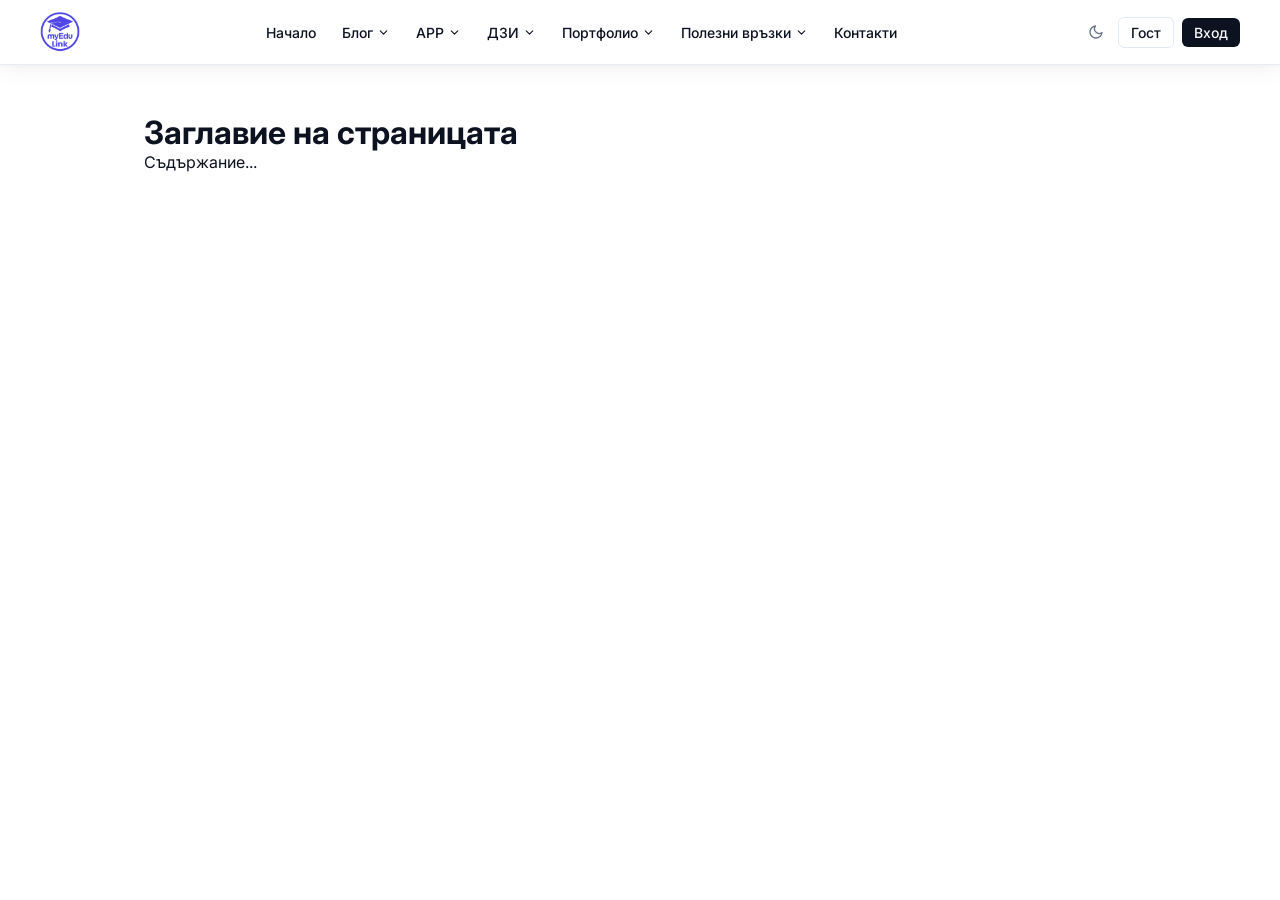
==== _template.html @ 7760b18c "Начален commit — MyEduLink публичен сайт Статичен уебсайт за образователния портал MyEduLink на инж." ====
<!DOCTYPE html>
<html lang="bg">
<head>
  <meta charset="utf-8"/>
  <meta name="viewport" content="width=device-width,initial-scale=1"/>
  <title>ЗАГЛАВИЕ — MyEduLink</title>
  <link rel="preconnect" href="https://fonts.googleapis.com"/>
  <link rel="preconnect" href="https://fonts.gstatic.com" crossorigin/>
  <link href="https://fonts.googleapis.com/css2?family=Inter:wght@400;500;600;700&display=swap" rel="stylesheet"/>
  <link rel="stylesheet" href="styles.css"/>
</head>
<body>

<header id="site-header">
  <nav class="nav-inner">

    <!-- Logo -->
    <a href="index.html" class="logo">
      <img src="logo.png" alt="MyEduLink" class="logo-img"/>
    </a>

    <!-- Desktop nav links -->
    <div class="nav-links">

      <a href="index.html" class="nav-link">Начало</a>

      <!-- Блог -->
      <div class="nav-item" data-dd="blog">
        <button class="nav-trigger">Блог
          <svg class="chev" viewBox="0 0 24 24"><polyline points="6 9 12 15 18 9"/></svg>
        </button>
        <div class="dd-wrap" id="dd-blog">
          <div class="dd-panel">
            <div class="dd-grid dd-grid-1">
              <a href="https://myedulink.eu/blog" class="dd-item">
                <div class="dd-item-icon"><svg viewBox="0 0 24 24"><path d="M2 22l10-10"/><path d="M16 8c0 0 2 2 2 5s-2 5-8 8c-6-3-8-8-8-8 0-6 8-13 14-13z"/></svg></div>
                <div class="dd-item-text"><span class="dd-title">Последни публикации</span><span class="dd-desc">Новини и актуални материали</span></div>
              </a>
              <a href="https://myedulink.eu/blog" class="dd-item">
                <div class="dd-item-icon"><svg viewBox="0 0 24 24"><polyline points="21 8 21 21 3 21 3 8"/><rect x="1" y="3" width="22" height="5"/><line x1="10" y1="12" x2="14" y2="12"/></svg></div>
                <div class="dd-item-text"><span class="dd-title">Архив</span><span class="dd-desc">Всички публикации</span></div>
              </a>
            </div>
          </div>
        </div>
      </div>

      <!-- APP -->
      <div class="nav-item" data-dd="app">
        <button class="nav-trigger">APP
          <svg class="chev" viewBox="0 0 24 24"><polyline points="6 9 12 15 18 9"/></svg>
        </button>
        <div class="dd-wrap" id="dd-app">
          <div class="dd-panel">
            <div class="dd-grid dd-grid-2">
              <a href="https://myedulink.eu/apps/weather" class="dd-item">
                <div class="dd-item-icon"><svg viewBox="0 0 24 24"><circle cx="12" cy="12" r="4"/><line x1="12" y1="2" x2="12" y2="6"/><line x1="12" y1="18" x2="12" y2="22"/><line x1="2" y1="12" x2="6" y2="12"/><line x1="18" y1="12" x2="22" y2="12"/><line x1="4.22" y1="4.22" x2="7.05" y2="7.05"/><line x1="16.95" y1="16.95" x2="19.78" y2="19.78"/><line x1="4.22" y1="19.78" x2="7.05" y2="16.95"/><line x1="16.95" y1="7.05" x2="19.78" y2="4.22"/></svg></div>
                <div class="dd-item-text"><span class="dd-title">Прогноза за времето</span><span class="dd-desc">Текущо и до 6-дневна прогноза</span></div>
              </a>
              <a href="https://myedulink.eu/apps/wheel" class="dd-item">
                <div class="dd-item-icon"><svg viewBox="0 0 24 24"><circle cx="12" cy="12" r="9"/><circle cx="12" cy="12" r="2.5"/><line x1="12" y1="3" x2="12" y2="9.5"/><line x1="12" y1="14.5" x2="12" y2="21"/><line x1="3" y1="12" x2="9.5" y2="12"/><line x1="14.5" y1="12" x2="21" y2="12"/><line x1="5.64" y1="5.64" x2="10.11" y2="10.11"/><line x1="13.89" y1="13.89" x2="18.36" y2="18.36"/><line x1="18.36" y1="5.64" x2="13.89" y2="10.11"/><line x1="10.11" y1="13.89" x2="5.64" y2="18.36"/></svg></div>
                <div class="dd-item-text"><span class="dd-title">Wheel of Fortune</span><span class="dd-desc">Завъртете колелото на съдбата</span></div>
              </a>
              <a href="https://myedulink.eu/apps/barcode" class="dd-item">
                <div class="dd-item-icon"><svg viewBox="0 0 24 24"><rect x="3" y="3" width="6" height="6" rx="0.5"/><rect x="15" y="3" width="6" height="6" rx="0.5"/><rect x="3" y="15" width="6" height="6" rx="0.5"/><rect x="5" y="5" width="2" height="2"/><rect x="17" y="5" width="2" height="2"/><rect x="5" y="17" width="2" height="2"/><path d="M15 15h2v2h-2zm4 0h2v2h-2zm-4 4h2v2h-2zm2-2h2v2h-2z"/></svg></div>
                <div class="dd-item-text"><span class="dd-title">QR Генератор</span><span class="dd-desc">Генерирай персонализирани QR кодове</span></div>
              </a>
              <a href="https://myedulink.eu/apps/converter" class="dd-item">
                <div class="dd-item-icon"><svg viewBox="0 0 24 24"><path d="M4 7h16M4 12h10M4 17h7"/><path d="m16 14 3 3-3 3"/></svg></div>
                <div class="dd-item-text"><span class="dd-title">Конвертор на бройни системи</span><span class="dd-desc">Преобразувай с видими стъпки</span></div>
              </a>
              <a href="https://myedulink.eu/apps/binary" class="dd-item">
                <div class="dd-item-icon"><svg viewBox="0 0 24 24"><polyline points="16 18 22 12 16 6"/><polyline points="8 6 2 12 8 18"/></svg></div>
                <div class="dd-item-text"><span class="dd-title">Двоична Аритметика</span><span class="dd-desc">Събиране, изваждане, умножение, деление</span></div>
              </a>
              <a href="https://myedulink.eu/apps/flowchart" class="dd-item">
                <div class="dd-item-icon"><svg viewBox="0 0 24 24"><rect x="3" y="3" width="6" height="4" rx="1"/><rect x="15" y="9" width="6" height="4" rx="1"/><rect x="3" y="17" width="6" height="4" rx="1"/><path d="M9 5h3a3 3 0 0 1 3 3v8a3 3 0 0 1-3 3H9"/><line x1="6" y1="7" x2="6" y2="17"/></svg></div>
                <div class="dd-item-text"><span class="dd-title">Блок-Диаграма</span><span class="dd-desc">Създавай и изпълнявай алгоритми</span></div>
              </a>
              <a href="https://myedulink.eu/apps/countdown" class="dd-item">
                <div class="dd-item-icon"><svg viewBox="0 0 24 24"><circle cx="12" cy="12" r="10"/><polyline points="12 6 12 12 16 14"/></svg></div>
                <div class="dd-item-text"><span class="dd-title">Обратен Брояч</span><span class="dd-desc">Таймер за класна стая</span></div>
              </a>
              <a href="https://myedulink.eu/apps/whiteboard" class="dd-item">
                <div class="dd-item-icon"><svg viewBox="0 0 24 24"><path d="M11 4H4a2 2 0 0 0-2 2v14a2 2 0 0 0 2 2h14a2 2 0 0 0 2-2v-7"/><path d="M18.5 2.5a2.121 2.121 0 0 1 3 3L12 15l-4 1 1-4 9.5-9.5z"/></svg></div>
                <div class="dd-item-text"><span class="dd-title">Whiteboard</span><span class="dd-desc">Дигитална дъска за рисуване</span></div>
              </a>
              <a href="https://myedulink.eu/apps/grade-converter" class="dd-item">
                <div class="dd-item-icon"><svg viewBox="0 0 24 24"><polygon points="12 2 15.09 8.26 22 9.27 17 14.14 18.18 21.02 12 17.77 5.82 21.02 7 14.14 2 9.27 8.91 8.26 12 2"/></svg></div>
                <div class="dd-item-text"><span class="dd-title">Конвертор на оценки</span><span class="dd-desc">Изчислявай оценка по точки</span></div>
              </a>
            </div>
          </div>
        </div>
      </div>

      <!-- ДЗИ (mega menu) -->
      <div class="nav-item" data-dd="dzi">
        <button class="nav-trigger">ДЗИ
          <svg class="chev" viewBox="0 0 24 24"><polyline points="6 9 12 15 18 9"/></svg>
        </button>
        <div class="dd-wrap mega" id="dd-dzi">
          <div class="dd-panel dd-mega">
            <div class="dd-mega-main">
              <p class="dd-mega-label">По предмет</p>
              <div class="dd-mega-grid">
                <a href="#" class="dd-subject">Информатика</a>
                <a href="#" class="dd-subject">ИТ</a>
              </div>
              <hr class="dd-mega-divider"/>
              <div class="dd-mega-grid">
                <a href="#" class="dd-subject">График на изпитите</a>
                <a href="#" class="dd-subject">Примерни тестове</a>
              </div>
            </div>
          </div>
        </div>
      </div>

      <!-- Портфолио -->
      <div class="nav-item" data-dd="port">
        <button class="nav-trigger">Портфолио
          <svg class="chev" viewBox="0 0 24 24"><polyline points="6 9 12 15 18 9"/></svg>
        </button>
        <div class="dd-wrap" id="dd-port">
          <div class="dd-panel">
            <div class="dd-grid dd-grid-1">
              <a href="#" class="dd-item">
                <div class="dd-item-icon"><svg viewBox="0 0 24 24"><path d="M22 19a2 2 0 0 1-2 2H4a2 2 0 0 1-2-2V5a2 2 0 0 1 2-2h5l2 3h9a2 2 0 0 1 2 2z"/></svg></div>
                <div class="dd-item-text"><span class="dd-title">Проекти</span><span class="dd-desc">Завършени проекти</span></div>
              </a>
              <a href="#" class="dd-item">
                <div class="dd-item-icon"><svg viewBox="0 0 24 24"><path d="M22 10v6M2 10l10-5 10 5-10 5z"/><path d="M6 12v5c3 3 9 3 12 0v-5"/></svg></div>
                <div class="dd-item-text"><span class="dd-title">Ученически работи</span><span class="dd-desc">Работи и разработки на ученици</span></div>
              </a>
              <a href="#" class="dd-item">
                <div class="dd-item-icon"><svg viewBox="0 0 24 24"><circle cx="12" cy="8" r="6"/><path d="M15.477 12.89 17 22l-5-3-5 3 1.523-9.11"/></svg></div>
                <div class="dd-item-text"><span class="dd-title">Награди</span><span class="dd-desc">Постижения и отличия</span></div>
              </a>
            </div>
          </div>
        </div>
      </div>

      <!-- Полезни връзки -->
      <div class="nav-item" data-dd="links">
        <button class="nav-trigger">Полезни връзки
          <svg class="chev" viewBox="0 0 24 24"><polyline points="6 9 12 15 18 9"/></svg>
        </button>
        <div class="dd-wrap" id="dd-links">
          <div class="dd-panel">
            <div class="dd-grid dd-grid-2">
              <a href="https://www.mon.bg/" target="_blank" class="dd-item">
                <div class="dd-item-icon"><svg viewBox="0 0 24 24"><rect x="4" y="2" width="16" height="20" rx="1"/><path d="M9 22v-4h6v4"/><line x1="9" y1="7" x2="9.01" y2="7" stroke-width="3"/><line x1="15" y1="7" x2="15.01" y2="7" stroke-width="3"/><line x1="9" y1="12" x2="9.01" y2="12" stroke-width="3"/><line x1="15" y1="12" x2="15.01" y2="12" stroke-width="3"/></svg></div>
                <div class="dd-item-text"><span class="dd-title">МОН</span><span class="dd-desc">Министерство на образованието</span></div>
              </a>
              <a href="https://www.ruo-yambol.bg/news" target="_blank" class="dd-item">
                <div class="dd-item-icon"><svg viewBox="0 0 24 24"><path d="M20 10c0 6-8 12-8 12S4 16 4 10a8 8 0 0 1 16 0Z"/><circle cx="12" cy="10" r="3"/></svg></div>
                <div class="dd-item-text"><span class="dd-title">РУО</span><span class="dd-desc">Регионално управление</span></div>
              </a>
              <a href="#" class="dd-item">
                <div class="dd-item-icon"><svg viewBox="0 0 24 24"><path d="M14 2H6a2 2 0 0 0-2 2v16a2 2 0 0 0 2 2h12a2 2 0 0 0 2-2V8z"/><polyline points="14 2 14 8 20 8"/><line x1="16" y1="13" x2="8" y2="13"/><line x1="16" y1="17" x2="8" y2="17"/></svg></div>
                <div class="dd-item-text"><span class="dd-title">НВО ресурси</span><span class="dd-desc">Материали и тестове за НВО</span></div>
              </a>
              <a href="#" class="dd-item">
                <div class="dd-item-icon"><svg viewBox="0 0 24 24"><rect x="2" y="3" width="20" height="14" rx="2"/><line x1="8" y1="21" x2="16" y2="21"/><line x1="12" y1="17" x2="12" y2="21"/></svg></div>
                <div class="dd-item-text"><span class="dd-title">Образователни платформи</span><span class="dd-desc">Microsoft Teams, Moodle и др.</span></div>
              </a>
            </div>
          </div>
        </div>
      </div>

      <a href="contact.html" class="nav-link">Контакти</a>

    </div><!-- /nav-links -->

    <!-- Desktop actions -->
    <div class="nav-actions">
      <button class="theme-btn" id="theme-btn" title="Смени тема">
        <svg id="icon-moon" viewBox="0 0 24 24"><path d="M21 12.79A9 9 0 1 1 11.21 3 7 7 0 0 0 21 12.79z"/></svg>
        <svg id="icon-sun"  viewBox="0 0 24 24" style="display:none">
          <circle cx="12" cy="12" r="4"/>
          <line x1="12" y1="2"  x2="12" y2="6"/><line x1="12" y1="18" x2="12" y2="22"/>
          <line x1="2"  y1="12" x2="6"  y2="12"/><line x1="18" y1="12" x2="22" y2="12"/>
          <line x1="4.22"  y1="4.22"  x2="7.05"  y2="7.05"/>
          <line x1="16.95" y1="16.95" x2="19.78" y2="19.78"/>
          <line x1="4.22"  y1="19.78" x2="7.05"  y2="16.95"/>
          <line x1="16.95" y1="7.05"  x2="19.78" y2="4.22"/>
        </svg>
      </button>
      <a href="https://myedulink.eu/?view=guest" class="btn-ghost">Гост</a>
      <a href="https://myedulink.eu/?view=login" class="btn-primary">Вход</a>
    </div>

    <!-- Mobile hamburger -->
    <button class="mobile-toggle" id="mobile-btn" aria-label="Меню">
      <svg id="icon-menu" viewBox="0 0 24 24">
        <line x1="3" y1="6"  x2="21" y2="6"/>
        <line x1="3" y1="12" x2="21" y2="12"/>
        <line x1="3" y1="18" x2="21" y2="18"/>
      </svg>
      <svg id="icon-x" viewBox="0 0 24 24" style="display:none">
        <line x1="18" y1="6"  x2="6"  y2="18"/>
        <line x1="6"  y1="6"  x2="18" y2="18"/>
      </svg>
    </button>

  </nav>

  <!-- Mobile menu -->
  <div class="mobile-menu" id="mobile-menu" hidden>
    <a href="index.html" class="mobile-link">Начало</a>
    <a href="https://myedulink.eu/blog" class="mobile-link">Блог</a>
    <a href="https://myedulink.eu/apps" class="mobile-link">APP</a>
    <a href="#" class="mobile-link">ДЗИ <svg viewBox="0 0 24 24"><polyline points="6 9 12 15 18 9"/></svg></a>
    <a href="#" class="mobile-link">Портфолио <svg viewBox="0 0 24 24"><polyline points="6 9 12 15 18 9"/></svg></a>
    <a href="#" class="mobile-link">Полезни връзки <svg viewBox="0 0 24 24"><polyline points="6 9 12 15 18 9"/></svg></a>
    <a href="contact.html" class="mobile-link">Контакти</a>
    <div class="mobile-actions">
      <a href="https://myedulink.eu/?view=guest" class="btn-ghost">Гост</a>
      <a href="https://myedulink.eu/?view=login" class="btn-primary">Вход</a>
    </div>
  </div>

</header>


<!-- ═══════════════════════════════════════════
     СЪДЪРЖАНИЕ НА СТРАНИЦАТА — редактирай тук
     ═══════════════════════════════════════════ -->
<main style="max-width:64rem; margin:0 auto; padding:3rem 1rem;">

  <h1>Заглавие на страницата</h1>
  <p>Съдържание...</p>

</main>
<!-- ═══════════════════════════════════════════ -->


<script src="nav.js"></script>
</body>
</html>
---- styles.css ----
/* ── CSS Variables ───────────────────────────────────────────────────────── */
:root {
  --bg:         #ffffff;
  --fg:         #0c1220;
  --muted-fg:   #64748b;
  --muted-bg:   #f1f5f9;
  --border:     #e2e8f0;
  --accent-bg:  #f1f5f9;
  --accent-fg:  #0c1220;
  --primary:    #0c1220;
  --primary-fg: #f8fafc;
  --popover-bg: #ffffff;
  --radius:     0.5rem;
}
.dark {
  --bg:         #0c1220;
  --fg:         #f8fafc;
  --muted-fg:   #94a3b8;
  --muted-bg:   #1e293b;
  --border:     #1e293b;
  --accent-bg:  #1e293b;
  --accent-fg:  #f8fafc;
  --primary:    #f8fafc;
  --primary-fg: #0c1220;
  --popover-bg: #0c1220;
}

/* ── Reset ───────────────────────────────────────────────────────────────── */
*, *::before, *::after { box-sizing: border-box; margin: 0; padding: 0; }
body {
  font-family: 'Inter', system-ui, sans-serif;
  background: var(--bg);
  color: var(--fg);
  -webkit-font-smoothing: antialiased;
}
a { text-decoration: none; color: inherit; }

/* ── Header ──────────────────────────────────────────────────────────────── */
#site-header {
  position: sticky;
  top: 0;
  z-index: 50;
  width: 100%;
  background: rgba(255, 255, 255, 0.75);
  backdrop-filter: blur(20px) saturate(180%);
  -webkit-backdrop-filter: blur(20px) saturate(180%);
  border-bottom: 1px solid rgba(226, 232, 240, 0.8);
  box-shadow:
    0 1px 0 rgba(255, 255, 255, 0.9) inset,
    0 4px 24px rgba(0, 0, 0, .06),
    0 1px 4px rgba(0, 0, 0, .04);
  transition: box-shadow .2s, background .2s;
}
.dark #site-header {
  background: rgba(12, 18, 32, 0.75);
  border-bottom-color: rgba(30, 41, 59, 0.8);
  box-shadow:
    0 1px 0 rgba(255, 255, 255, 0.04) inset,
    0 4px 24px rgba(0, 0, 0, .3),
    0 1px 4px rgba(0, 0, 0, .2);
}
#site-header.scrolled {
  background: rgba(255, 255, 255, 0.88);
  box-shadow:
    0 1px 0 rgba(255, 255, 255, 0.9) inset,
    0 8px 32px rgba(0, 0, 0, .08),
    0 2px 8px rgba(0, 0, 0, .06);
}
.dark #site-header.scrolled {
  background: rgba(12, 18, 32, 0.88);
  box-shadow:
    0 1px 0 rgba(255, 255, 255, 0.04) inset,
    0 8px 32px rgba(0, 0, 0, .4),
    0 2px 8px rgba(0, 0, 0, .3);
}

/* ── Nav inner ───────────────────────────────────────────────────────────── */
.nav-inner {
  display: flex;
  align-items: center;
  width: 100%;
  padding: 0 2.5rem;
  height: 4rem;
  gap: .5rem;
}

/* ── Logo ────────────────────────────────────────────────────────────────── */
.logo {
  display: flex;
  align-items: center;
  gap: .625rem;
  flex-shrink: 0;
  transition: opacity .15s;
}
.logo:hover { opacity: .8; }
.logo-img {
  height: 2.5rem;
  width: auto;
}
.logo-icon {
  width: 2rem;
  height: 2rem;
  border-radius: .5rem;
  background: var(--primary);
  color: var(--primary-fg);
  display: flex;
  align-items: center;
  justify-content: center;
  font-weight: 700;
  font-size: .875rem;
  flex-shrink: 0;
}
.logo-name {
  display: block;
  font-weight: 600;
  font-size: .875rem;
  line-height: 1;
}
.logo-tag {
  display: block;
  color: var(--muted-fg);
  letter-spacing: .1em;
  font-size: .625rem;
  line-height: 1;
  margin-top: .15rem;
}

/* ── Desktop nav links ───────────────────────────────────────────────────── */
.nav-links {
  display: none;
  align-items: center;
  gap: .125rem;
  margin: 0 auto;
}
@media (min-width: 768px) { .nav-links { display: flex; } }

.nav-link,
.nav-trigger {
  display: inline-flex;
  align-items: center;
  gap: .25rem;
  padding: .5rem .75rem;
  border-radius: .375rem;
  font-size: .875rem;
  font-weight: 500;
  font-family: inherit;
  color: var(--fg);
  background: transparent;
  border: none;
  cursor: pointer;
  white-space: nowrap;
  transition: background .15s, color .15s;
  user-select: none;
}
.nav-link:hover,
.nav-trigger:hover,
.nav-trigger.active {
  background: var(--accent-bg);
  color: var(--accent-fg);
}

/* Chevron icon */
.chev {
  width: .8125rem;
  height: .8125rem;
  flex-shrink: 0;
  fill: none;
  stroke: currentColor;
  stroke-width: 2;
  stroke-linecap: round;
  stroke-linejoin: round;
  transition: transform .2s;
}
.nav-trigger.active .chev { transform: rotate(180deg); }

/* Nav item = trigger + dropdown wrapper */
.nav-item { position: relative; }

/* ── Dropdown wrapper + animations ──────────────────────────────────────── */
.dd-wrap {
  position: absolute;
  z-index: 50;
  top: calc(100% + 6px);
  left: 0;
  visibility: hidden;
  opacity: 0;
  pointer-events: none;
  transition: visibility 0s linear .12s, opacity .12s ease;
}
.dd-wrap.open {
  visibility: visible;
  opacity: 1;
  pointer-events: auto;
  transition: none;
  animation: ddFadeIn .15s ease both;
}
.dd-wrap.mega       { left: 50%; }
.dd-wrap.mega.open  { animation: ddFadeInMega .15s ease both; }

.dd-wrap.open.slide-right { animation: ddSlideRight .2s ease both; }
.dd-wrap.open.slide-left  { animation: ddSlideLeft  .2s ease both; }

@keyframes ddFadeIn {
  from { opacity: 0; transform: translateY(-5px) scale(.98); }
  to   { opacity: 1; transform: none; }
}
@keyframes ddFadeInMega {
  from { opacity: 0; transform: translateX(-50%) translateY(-5px) scale(.98); }
  to   { opacity: 1; transform: translateX(-50%); }
}
@keyframes ddSlideRight {
  from { opacity: 0; transform: translateX(2.5rem); }
  to   { opacity: 1; transform: none; }
}
@keyframes ddSlideLeft {
  from { opacity: 0; transform: translateX(-2.5rem); }
  to   { opacity: 1; transform: none; }
}

/* ── Dropdown panel shell ────────────────────────────────────────────────── */
.dd-panel {
  background: var(--popover-bg);
  border: 1px solid var(--border);
  border-radius: .5rem;
  box-shadow: 0 10px 25px -5px rgba(0,0,0,.1), 0 4px 6px -2px rgba(0,0,0,.05);
  padding: .5rem;
}

/* Grid layouts */
.dd-grid     { display: grid; gap: 4px; }
.dd-grid-2   { grid-template-columns: repeat(2, minmax(0, 1fr)); min-width: 30rem; }
.dd-grid-1   { min-width: 16.25rem; }

/* ── Dropdown item ───────────────────────────────────────────────────────── */
.dd-item {
  display: flex;
  gap: .75rem;
  align-items: flex-start;
  border-radius: .375rem;
  padding: .5rem;
  cursor: pointer;
  transition: background .15s, color .15s;
}
.dd-item:hover {
  background: var(--accent-bg);
  color: var(--accent-fg);
}
.dd-item-icon {
  width: 2.75rem;
  height: 2.75rem;
  border-radius: .375rem;
  border: 1px solid var(--border);
  box-shadow: 0 1px 2px rgba(0,0,0,.05);
  display: flex;
  align-items: center;
  justify-content: center;
  flex-shrink: 0;
  background: rgba(255, 255, 255, 0.4);
  color: var(--fg);
}
.dark .dd-item-icon { background: rgba(255, 255, 255, 0.04); }
.dd-item-icon svg {
  width: 1.125rem;
  height: 1.125rem;
  fill: none;
  stroke: currentColor;
  stroke-width: 2;
  stroke-linecap: round;
  stroke-linejoin: round;
}
.dd-title {
  display: block;
  font-weight: 500;
  font-size: .875rem;
  line-height: 1.3;
}
.dd-desc {
  display: block;
  font-size: .75rem;
  color: var(--muted-fg);
  margin-top: .125rem;
  line-height: 1.3;
}
.dd-item-text { display: flex; flex-direction: column; justify-content: center; min-width: 0; padding: .125rem 0; }

/* ── DZI Mega panel ──────────────────────────────────────────────────────── */
.dd-mega { display: flex; min-width: 35rem; }
.dd-mega-main { flex: 1; padding: .75rem; }
.dd-mega-side {
  width: 11rem;
  flex-shrink: 0;
  border-left: 1px solid var(--border);
  padding: .75rem;
}
.dd-mega-label {
  font-size: .6875rem;
  font-weight: 600;
  text-transform: uppercase;
  letter-spacing: .06em;
  color: var(--muted-fg);
  padding: 0 .5rem .5rem;
}
.dd-mega-grid {
  display: grid;
  grid-template-columns: 1fr 1fr;
  gap: 1px 6px;
}
.dd-subject {
  display: flex;
  align-items: center;
  gap: .5rem;
  padding: .375rem .5rem;
  border-radius: .375rem;
  font-size: .875rem;
  transition: background .15s, color .15s;
}
.dd-subject:hover { background: var(--accent-bg); color: var(--accent-fg); }
.dd-subject::before {
  content: '';
  width: .375rem;
  height: .375rem;
  border-radius: 50%;
  background: var(--muted-fg);
  flex-shrink: 0;
}
.dd-mega-divider {
  border: none;
  border-top: 1px solid var(--border);
  margin: .5rem 0;
}
.dd-quick-card {
  display: block;
  border-radius: .5rem;
  border: 1px solid var(--border);
  background: rgba(241, 245, 249, 0.4);
  padding: .75rem;
  transition: background .15s;
}
.dark .dd-quick-card { background: rgba(30, 41, 59, 0.4); }
.dd-quick-card:hover { background: var(--accent-bg); }
.dd-quick-preview {
  height: 3.5rem;
  border-radius: .375rem;
  border: 1px dashed var(--border);
  display: flex;
  align-items: center;
  justify-content: center;
  font-size: .75rem;
  color: var(--muted-fg);
  margin-bottom: .5rem;
}
.dd-quick-title  { font-weight: 600; font-size: .875rem; }
.dd-quick-desc   { font-size: .75rem; color: var(--muted-fg); margin-top: .25rem; line-height: 1.3; }

/* ── Nav actions (desktop) ───────────────────────────────────────────────── */
.nav-actions {
  display: none;
  align-items: center;
  gap: .5rem;
  flex-shrink: 0;
}
@media (min-width: 768px) { .nav-actions { display: flex; } }

/* Shared SVG style for all buttons */
.theme-btn svg,
.btn-outline svg,
.btn-primary svg,
.btn-ghost svg,
.mobile-toggle svg,
.mobile-link svg {
  fill: none;
  stroke: currentColor;
  stroke-width: 2;
  stroke-linecap: round;
  stroke-linejoin: round;
}

.theme-btn {
  padding: .375rem;
  border-radius: .375rem;
  color: var(--muted-fg);
  background: transparent;
  border: none;
  cursor: pointer;
  display: flex;
  align-items: center;
  transition: color .15s, background .15s;
}
.theme-btn:hover { color: var(--fg); background: var(--accent-bg); }
.theme-btn svg { width: 1rem; height: 1rem; }

.btn-ghost {
  padding: .375rem .75rem;
  font-size: .875rem;
  font-weight: 500;
  font-family: inherit;
  border-radius: .375rem;
  border: 1px solid var(--border);
  background: transparent;
  color: var(--fg);
  cursor: pointer;
  transition: background .15s, color .15s;
}
.btn-ghost:hover { background: var(--accent-bg); color: var(--accent-fg); }

.btn-primary {
  display: inline-flex;
  align-items: center;
  gap: .5rem;
  padding: .375rem .75rem;
  font-size: .875rem;
  font-weight: 500;
  font-family: inherit;
  border-radius: .375rem;
  border: none;
  background: var(--primary);
  color: var(--primary-fg);
  cursor: pointer;
  transition: opacity .15s;
}
.btn-primary:hover { opacity: .9; }
.btn-primary svg { width: .9375rem; height: .9375rem; }

/* ── Mobile toggle ───────────────────────────────────────────────────────── */
.mobile-toggle {
  display: flex;
  align-items: center;
  padding: .5rem;
  margin-left: auto;
  border-radius: .375rem;
  border: 1px solid var(--border);
  background: transparent;
  color: var(--fg);
  cursor: pointer;
  transition: background .15s;
}
.mobile-toggle:hover { background: var(--accent-bg); }
.mobile-toggle svg { width: 1.125rem; height: 1.125rem; }
@media (min-width: 768px) { .mobile-toggle { display: none; } }

/* ── Mobile menu ─────────────────────────────────────────────────────────── */
.mobile-menu {
  border-top: 1px solid var(--border);
  background: rgba(255, 255, 255, 0.95);
  backdrop-filter: blur(12px);
  -webkit-backdrop-filter: blur(12px);
  padding: 1rem;
  display: flex;
  flex-direction: column;
  gap: .25rem;
}
.dark .mobile-menu { background: rgba(12, 18, 32, 0.95); }
.mobile-menu[hidden] { display: none; }

.mobile-link {
  display: flex;
  align-items: center;
  justify-content: space-between;
  padding: .625rem .75rem;
  border-radius: .375rem;
  font-size: .875rem;
  transition: background .15s;
}
.mobile-link:hover { background: var(--accent-bg); }
.mobile-link svg { width: .875rem; height: .875rem; }

.mobile-actions {
  border-top: 1px solid var(--border);
  margin-top: .5rem;
  padding-top: .75rem;
  display: flex;
  gap: .5rem;
}
.mobile-actions .btn-ghost,
.mobile-actions .btn-primary { flex: 1; justify-content: center; padding: .5rem; }

/* ── Hero ────────────────────────────────────────────────────────────────── */
.hero {
  max-width: 64rem;
  margin: 0 auto;
  padding-top: 4rem;
  position: relative;
  overflow: hidden;
}
.hero-bg {
  position: absolute;
  inset: 0;
  pointer-events: none;
  z-index: 0;
  background: radial-gradient(20% 80% at 20% 0%, rgba(0,0,0,.07), transparent);
}
.hero-content {
  position: relative;
  z-index: 1;
  max-width: 42rem;
  display: flex;
  flex-direction: column;
  gap: 1.25rem;
  padding: 0 1rem;
}
.hero-badge {
  display: inline-flex;
  width: fit-content;
  align-items: center;
  gap: .75rem;
  border-radius: .125rem;
  border: 1px solid var(--border);
  background: var(--bg);
  padding: .25rem;
  box-shadow: 0 1px 2px rgba(0,0,0,.05);
  transition: background .15s;
}
.hero-badge:hover { background: var(--accent-bg); }
.badge-tag {
  border-radius: .125rem;
  border: 1px solid var(--border);
  background: var(--bg);
  padding: .125rem .375rem;
  box-shadow: 0 1px 2px rgba(0,0,0,.05);
  font-family: monospace;
  font-size: .75rem;
}
.badge-text { font-size: .75rem; color: var(--muted-fg); }
.badge-sep  { height: 1rem; border-left: 1px solid var(--border); }
.badge-arrow { padding-right: .25rem; }
.badge-arrow svg {
  width: .75rem;
  height: .75rem;
  fill: none;
  stroke: var(--muted-fg);
  stroke-width: 2;
  stroke-linecap: round;
  stroke-linejoin: round;
  display: block;
  transition: transform .15s;
}
.hero-badge:hover .badge-arrow svg { transform: translateX(2px); }

.hero h1 {
  font-size: clamp(2rem, 5vw, 3rem);
  font-weight: 500;
  line-height: 1.15;
  color: var(--fg);
}
.hero p {
  font-size: clamp(1rem, 2vw, 1.2rem);
  color: var(--muted-fg);
  letter-spacing: .01em;
  line-height: 1.6;
}
.hero-author {
  font-size: .95rem;
  font-weight: 500;
  color: var(--fg);
  padding-top: .25rem;
}
.hero-ctas {
  display: flex;
  width: fit-content;
  align-items: center;
  gap: .75rem;
  padding-top: .5rem;
}
.btn-outline {
  display: inline-flex;
  align-items: center;
  gap: .5rem;
  padding: .625rem 1rem;
  font-size: .875rem;
  font-weight: 500;
  font-family: inherit;
  border-radius: .375rem;
  border: 1px solid var(--border);
  background: transparent;
  color: var(--fg);
  cursor: pointer;
  transition: background .15s, color .15s;
}
.btn-outline:hover { background: var(--accent-bg); color: var(--accent-fg); }
.btn-outline svg { width: .9375rem; height: .9375rem; }
.hero-ctas .btn-primary { padding: .625rem 1rem; }

/* Hero image */
.hero-image-wrap {
  position: relative;
  z-index: 1;
  margin-top: 2rem;
}
@media (min-width: 640px) { .hero-image-wrap { margin-top: 3rem; } }
@media (min-width: 768px) { .hero-image-wrap { margin-top: 5rem; } }

.hero-glow {
  position: absolute;
  border-radius: 50%;
  pointer-events: none;
  inset: -5rem -5rem 0;
  background: radial-gradient(ellipse at center, rgba(0,0,0,.08), transparent, transparent);
  filter: blur(50px);
  transform: translateY(-33%) scale(1.2);
}
.hero-screenshot {
  margin: 0 .5rem;
  margin-right: -14rem;
  overflow: hidden;
  border-radius: .5rem;
  mask-image: linear-gradient(to bottom, black 60%, transparent 100%);
  -webkit-mask-image: linear-gradient(to bottom, black 60%, transparent 100%);
}
.hero-screenshot-inner {
  border-radius: .5rem;
  border: 1px solid var(--border);
  background: var(--bg);
  padding: .5rem;
  box-shadow: 0 25px 50px -12px rgba(0,0,0,.25), inset 0 1px 0 rgba(0,0,0,.08);
}
.hero-screenshot img {
  width: 100%;
  aspect-ratio: 16/9;
  border-radius: .375rem;
  display: block;
}
.hero-img-light { border: 1px solid var(--border); }
.hero-img-dark  { display: none; background: var(--bg); }
.dark .hero-img-light { display: none; }
.dark .hero-img-dark  { display: block; }

/* ── Contact page ────────────────────────────────────────────────────────── */
.contact-card {
  max-width: 36rem;
  display: flex;
  flex-direction: column;
  gap: 1.5rem;
}
.contact-name {
  font-size: clamp(1.5rem, 3vw, 2rem);
  font-weight: 600;
}
.contact-role {
  font-size: 1rem;
  color: var(--muted-fg);
  margin-top: -.75rem;
}
.contact-list {
  display: flex;
  flex-direction: column;
  gap: .75rem;
}
.contact-row {
  display: flex;
  align-items: center;
  gap: .75rem;
  padding: .875rem 1rem;
  border: 1px solid var(--border);
  border-radius: .5rem;
  font-size: .95rem;
  transition: background .15s, border-color .15s;
}
.contact-row:hover {
  background: var(--accent-bg);
  border-color: var(--muted-fg);
}
.contact-icon {
  width: 1.25rem;
  height: 1.25rem;
  flex-shrink: 0;
  fill: none;
  stroke: var(--muted-fg);
  stroke-width: 2;
  stroke-linecap: round;
  stroke-linejoin: round;
}
.contact-hint {
  display: block;
  font-size: .78rem;
  color: var(--muted-fg);
  margin-top: .1rem;
}

/* ── Hero animations ─────────────────────────────────────────────────────── */
@keyframes fadeSlideUp {
  from { opacity: 0; transform: translateY(2.5rem); }
  to   { opacity: 1; transform: none; }
}
@keyframes fadeSlideUp5 {
  from { opacity: 0; transform: translateY(1.2rem); }
  to   { opacity: 1; transform: none; }
}
.anim-up  { animation: fadeSlideUp  .5s ease both; }
.anim-up5 { animation: fadeSlideUp5 1s  ease both; }
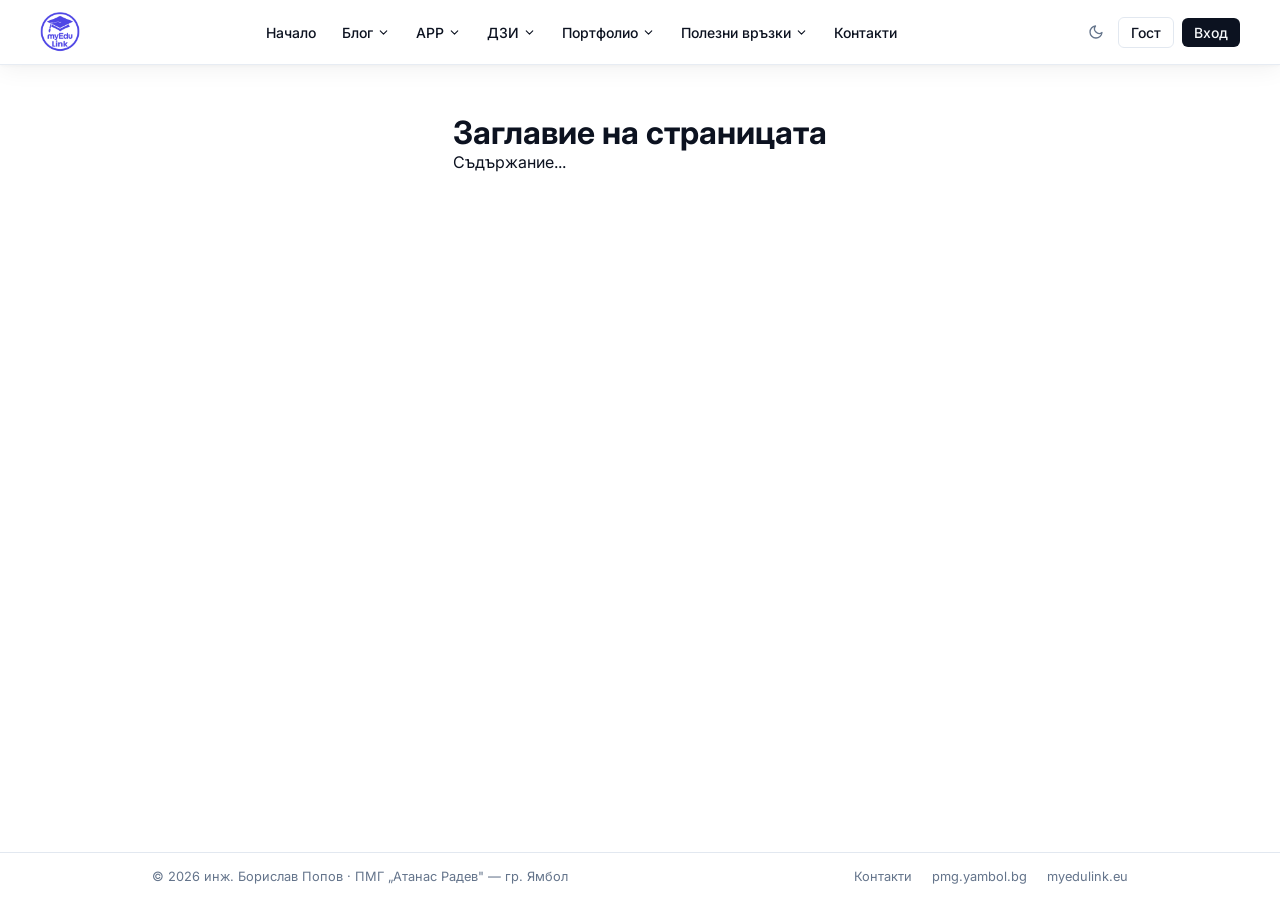
==== commit 6d7368a6: "Страница Контакти, Footer и центриране на съдържанието - Контакти: добавени мото, училище (ПМГ Атана" ====
--- a/_template.html
+++ b/_template.html
@@ -158,13 +158,13 @@
                 <div class="dd-item-icon"><svg viewBox="0 0 24 24"><path d="M20 10c0 6-8 12-8 12S4 16 4 10a8 8 0 0 1 16 0Z"/><circle cx="12" cy="10" r="3"/></svg></div>
                 <div class="dd-item-text"><span class="dd-title">РУО</span><span class="dd-desc">Регионално управление</span></div>
               </a>
-              <a href="#" class="dd-item">
+              <a href="https://noit.myedulink.eu/" target="_blank" class="dd-item">
                 <div class="dd-item-icon"><svg viewBox="0 0 24 24"><path d="M14 2H6a2 2 0 0 0-2 2v16a2 2 0 0 0 2 2h12a2 2 0 0 0 2-2V8z"/><polyline points="14 2 14 8 20 8"/><line x1="16" y1="13" x2="8" y2="13"/><line x1="16" y1="17" x2="8" y2="17"/></svg></div>
-                <div class="dd-item-text"><span class="dd-title">НВО ресурси</span><span class="dd-desc">Материали и тестове за НВО</span></div>
-              </a>
-              <a href="#" class="dd-item">
+                <div class="dd-item-text"><span class="dd-title">НОИТ</span><span class="dd-desc">Реши задачи. Виж грешките. Напредни</span></div>
+              </a>
+              <a href="https://www.shkolo.bg/" target="_blank" class="dd-item">
                 <div class="dd-item-icon"><svg viewBox="0 0 24 24"><rect x="2" y="3" width="20" height="14" rx="2"/><line x1="8" y1="21" x2="16" y2="21"/><line x1="12" y1="17" x2="12" y2="21"/></svg></div>
-                <div class="dd-item-text"><span class="dd-title">Образователни платформи</span><span class="dd-desc">Microsoft Teams, Moodle и др.</span></div>
+                <div class="dd-item-text"><span class="dd-title">Shkolo</span><span class="dd-desc">Електронен дневник</span></div>
               </a>
             </div>
           </div>
@@ -238,6 +238,17 @@
 <!-- ═══════════════════════════════════════════ -->
 
 
+<footer id="site-footer">
+  <div class="footer-bar">
+    <span>© 2026 инж. Борислав Попов · ПМГ „Атанас Радев" — гр. Ямбол</span>
+    <div class="footer-bar-links">
+      <a href="contact.html">Контакти</a>
+      <a href="https://pmg.yambol.bg" target="_blank">pmg.yambol.bg</a>
+      <a href="https://myedulink.eu" target="_blank">myedulink.eu</a>
+    </div>
+  </div>
+</footer>
+
 <script src="nav.js"></script>
 </body>
 </html>
--- a/styles.css
+++ b/styles.css
@@ -32,6 +32,13 @@
   background: var(--bg);
   color: var(--fg);
   -webkit-font-smoothing: antialiased;
+  min-height: 100vh;
+  display: flex;
+  flex-direction: column;
+}
+body > main,
+body > section {
+  flex: 1;
 }
 a { text-decoration: none; color: inherit; }
 
@@ -52,12 +59,13 @@
   transition: box-shadow .2s, background .2s;
 }
 .dark #site-header {
-  background: rgba(12, 18, 32, 0.75);
-  border-bottom-color: rgba(30, 41, 59, 0.8);
+  background: rgba(12, 18, 32, 0.90);
+  border-bottom: 1px solid rgba(99, 102, 241, 0.5);
   box-shadow:
-    0 1px 0 rgba(255, 255, 255, 0.04) inset,
-    0 4px 24px rgba(0, 0, 0, .3),
-    0 1px 4px rgba(0, 0, 0, .2);
+    0 1px 0 rgba(255, 255, 255, 0.06) inset,
+    0 4px 20px rgba(0, 0, 0, .5),
+    0 1px 12px rgba(99, 102, 241, 0.2),
+    0 8px 40px rgba(255, 255, 255, 0.45);
 }
 #site-header.scrolled {
   background: rgba(255, 255, 255, 0.88);
@@ -67,11 +75,13 @@
     0 2px 8px rgba(0, 0, 0, .06);
 }
 .dark #site-header.scrolled {
-  background: rgba(12, 18, 32, 0.88);
+  background: rgba(12, 18, 32, 0.95);
+  border-bottom: 1px solid rgba(99, 102, 241, 0.6);
   box-shadow:
-    0 1px 0 rgba(255, 255, 255, 0.04) inset,
-    0 8px 32px rgba(0, 0, 0, .4),
-    0 2px 8px rgba(0, 0, 0, .3);
+    0 1px 0 rgba(255, 255, 255, 0.06) inset,
+    0 8px 32px rgba(0, 0, 0, .6),
+    0 1px 16px rgba(99, 102, 241, 0.25),
+    0 8px 40px rgba(255, 255, 255, 0.45);
 }
 
 /* ── Nav inner ───────────────────────────────────────────────────────────── */
@@ -493,6 +503,7 @@
   position: relative;
   z-index: 1;
   max-width: 42rem;
+  margin: 0 auto;
   display: flex;
   flex-direction: column;
   gap: 1.25rem;
@@ -626,7 +637,8 @@
 
 /* ── Contact page ────────────────────────────────────────────────────────── */
 .contact-card {
-  max-width: 36rem;
+  max-width: 52rem;
+  margin: 0 auto;
   display: flex;
   flex-direction: column;
   gap: 1.5rem;
@@ -675,6 +687,48 @@
   color: var(--muted-fg);
   margin-top: .1rem;
 }
+.contact-motto {
+  font-style: italic;
+  font-size: .95rem;
+  color: var(--muted-fg);
+  border-left: 3px solid #6366f1;
+  padding: .6rem 1rem;
+  background: var(--accent-bg);
+  border-radius: 0 .4rem .4rem 0;
+  line-height: 1.6;
+}
+.contact-school {
+  font-size: .9rem;
+  color: #6366f1;
+  font-weight: 500;
+}
+
+/* ── Footer ──────────────────────────────────────────────────────────────── */
+#site-footer {
+  border-top: 1px solid var(--border);
+  margin-top: 4rem;
+}
+.footer-bar {
+  max-width: 64rem;
+  margin: 0 auto;
+  padding: 1rem 1.5rem;
+  display: flex;
+  align-items: center;
+  justify-content: space-between;
+  gap: 1rem;
+  flex-wrap: wrap;
+  font-size: .8rem;
+  color: var(--muted-fg);
+}
+.footer-bar-links {
+  display: flex;
+  gap: 1.25rem;
+}
+.footer-bar-links a {
+  color: var(--muted-fg);
+  transition: color .15s;
+}
+.footer-bar-links a:hover { color: var(--fg); }
 
 /* ── Hero animations ─────────────────────────────────────────────────────── */
 @keyframes fadeSlideUp {
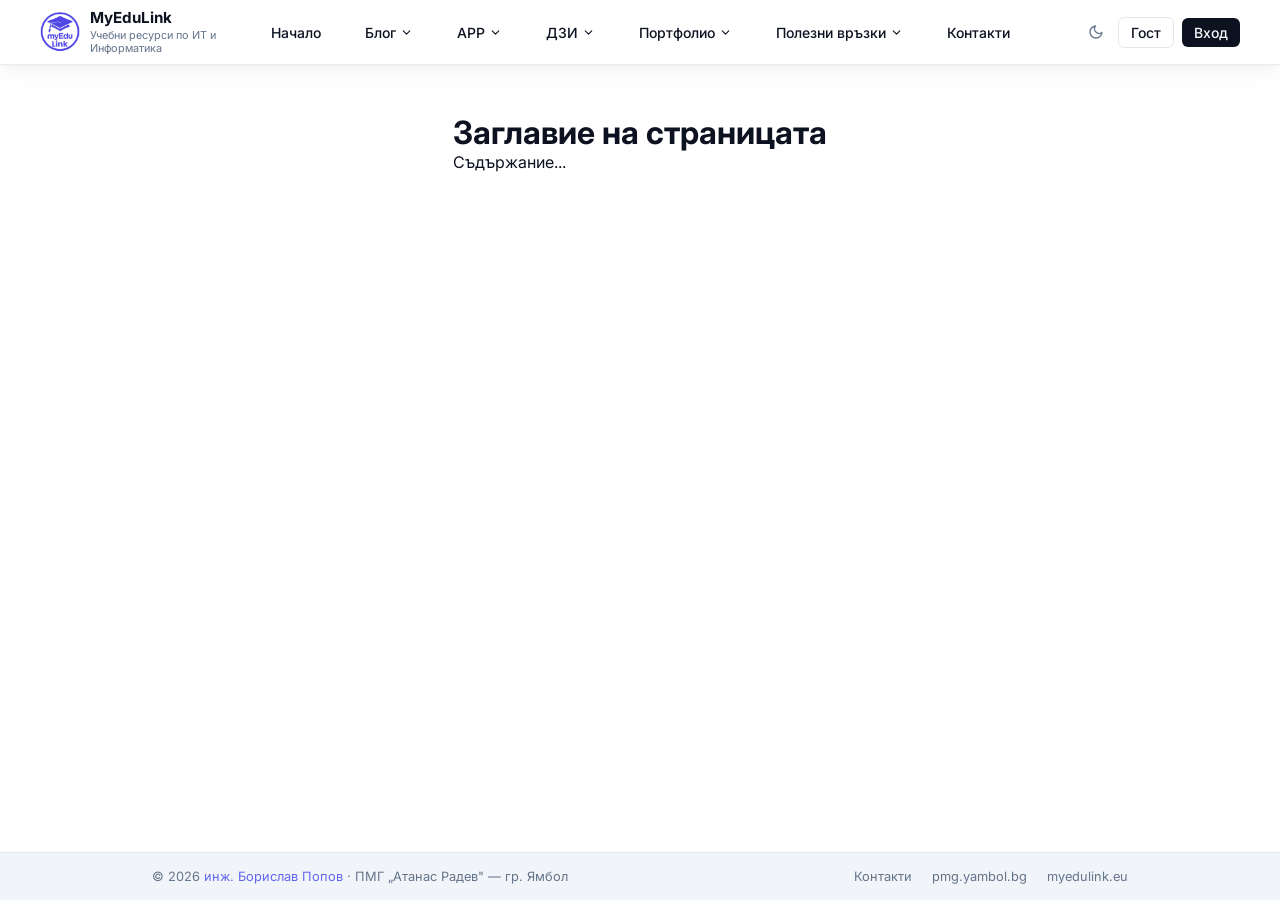
==== commit 18bd82a7: "Навигация, хедър и визуални подобрения - Лого с текст: „MyEduLink" и подзаглавие само за desktop - М" ====
--- a/_template.html
+++ b/_template.html
@@ -17,6 +17,10 @@
     <!-- Logo -->
     <a href="index.html" class="logo">
       <img src="logo.png" alt="MyEduLink" class="logo-img"/>
+      <div class="logo-text">
+        <span class="logo-title">MyEduLink</span>
+        <span class="logo-sub">Учебни ресурси по ИТ и Информатика</span>
+      </div>
     </a>
 
     <!-- Desktop nav links -->
@@ -240,7 +244,7 @@
 
 <footer id="site-footer">
   <div class="footer-bar">
-    <span>© 2026 инж. Борислав Попов · ПМГ „Атанас Радев" — гр. Ямбол</span>
+    <span>© 2026 <span class="accent">инж. Борислав Попов</span> · ПМГ „Атанас Радев" — гр. Ямбол</span>
     <div class="footer-bar-links">
       <a href="contact.html">Контакти</a>
       <a href="https://pmg.yambol.bg" target="_blank">pmg.yambol.bg</a>
--- a/styles.css
+++ b/styles.css
@@ -65,7 +65,7 @@
     0 1px 0 rgba(255, 255, 255, 0.06) inset,
     0 4px 20px rgba(0, 0, 0, .5),
     0 1px 12px rgba(99, 102, 241, 0.2),
-    0 8px 40px rgba(255, 255, 255, 0.45);
+    0 8px 40px rgba(255, 255, 255, 0.30);
 }
 #site-header.scrolled {
   background: rgba(255, 255, 255, 0.88);
@@ -81,18 +81,20 @@
     0 1px 0 rgba(255, 255, 255, 0.06) inset,
     0 8px 32px rgba(0, 0, 0, .6),
     0 1px 16px rgba(99, 102, 241, 0.25),
-    0 8px 40px rgba(255, 255, 255, 0.45);
+    0 8px 40px rgba(255, 255, 255, 0.30);
 }
 
 /* ── Nav inner ───────────────────────────────────────────────────────────── */
 .nav-inner {
-  display: flex;
+  display: grid;
+  grid-template-columns: 1fr auto 1fr;
   align-items: center;
   width: 100%;
   padding: 0 2.5rem;
   height: 4rem;
-  gap: .5rem;
-}
+}
+.nav-actions { justify-self: end; }
+.mobile-toggle { justify-self: end; }
 
 /* ── Logo ────────────────────────────────────────────────────────────────── */
 .logo {
@@ -106,6 +108,25 @@
 .logo-img {
   height: 2.5rem;
   width: auto;
+}
+.logo-text {
+  display: none;
+  flex-direction: column;
+  gap: .1rem;
+}
+@media (min-width: 768px) {
+  .logo-text { display: flex; }
+}
+.logo-title {
+  font-size: .95rem;
+  font-weight: 700;
+  color: var(--fg);
+  line-height: 1.2;
+}
+.logo-sub {
+  font-size: .68rem;
+  color: var(--muted-fg);
+  line-height: 1.2;
 }
 .logo-icon {
   width: 2rem;
@@ -139,8 +160,8 @@
 .nav-links {
   display: none;
   align-items: center;
-  gap: .125rem;
-  margin: 0 auto;
+  gap: 1.25rem;
+  justify-self: center;
 }
 @media (min-width: 768px) { .nav-links { display: flex; } }
 
@@ -167,6 +188,12 @@
 .nav-trigger.active {
   background: var(--accent-bg);
   color: var(--accent-fg);
+}
+.nav-link--active {
+  box-shadow: inset 0 -2px 0 #6366f1;
+}
+.nav-link--active:hover {
+  box-shadow: inset 0 -2px 0 #6366f1;
 }
 
 /* Chevron icon */
@@ -502,12 +529,10 @@
 .hero-content {
   position: relative;
   z-index: 1;
-  max-width: 42rem;
-  margin: 0 auto;
   display: flex;
   flex-direction: column;
   gap: 1.25rem;
-  padding: 0 1rem;
+  padding: 0 1.5rem;
 }
 .hero-badge {
   display: inline-flex;
@@ -548,22 +573,77 @@
 .hero-badge:hover .badge-arrow svg { transform: translateX(2px); }
 
 .hero h1 {
-  font-size: clamp(2rem, 5vw, 3rem);
+  font-size: clamp(1.6rem, 4vw, 2.4rem);
   font-weight: 500;
   line-height: 1.15;
   color: var(--fg);
+  text-align: center;
 }
 .hero p {
   font-size: clamp(1rem, 2vw, 1.2rem);
   color: var(--muted-fg);
   letter-spacing: .01em;
   line-height: 1.6;
+  text-align: justify;
+}
+.hero-stats {
+  display: flex;
+  gap: 1rem;
+  flex-wrap: wrap;
+}
+.hero-stat {
+  flex: 1;
+  min-width: 10rem;
+  display: flex;
+  flex-direction: column;
+  align-items: center;
+  gap: .4rem;
+  padding: 1.25rem 1rem;
+  border: 1px solid var(--border);
+  border-radius: .75rem;
+  background: var(--accent-bg);
+  text-align: center;
+}
+.hero-stat svg {
+  width: 1.75rem;
+  height: 1.75rem;
+  stroke: #6366f1;
+  fill: none;
+  stroke-width: 1.75;
+  stroke-linecap: round;
+  stroke-linejoin: round;
+}
+.hero-stat-num {
+  font-size: 1.5rem;
+  font-weight: 700;
+  color: var(--fg);
+}
+.hero-stat-label {
+  font-size: .8rem;
+  color: var(--muted-fg);
+}
+.hero-welcome {
+  font-size: 1.1rem;
+  font-weight: 600;
+  color: var(--fg);
+  text-align: left !important;
+}
+.hero-quote {
+  font-style: italic;
+  font-weight: 500;
+  color: var(--fg);
+  text-align: left !important;
+  border-left: 3px solid #6366f1;
+  background: var(--accent-bg);
+  padding: .7rem 1.1rem;
+  border-radius: 0 .4rem .4rem 0;
 }
 .hero-author {
   font-size: .95rem;
   font-weight: 500;
   color: var(--fg);
   padding-top: .25rem;
+  text-align: left !important;
 }
 .hero-ctas {
   display: flex;
@@ -702,10 +782,12 @@
   color: #6366f1;
   font-weight: 500;
 }
+.accent { color: #6366f1; }
 
 /* ── Footer ──────────────────────────────────────────────────────────────── */
 #site-footer {
   border-top: 1px solid var(--border);
+  background: var(--muted-bg);
   margin-top: 4rem;
 }
 .footer-bar {
